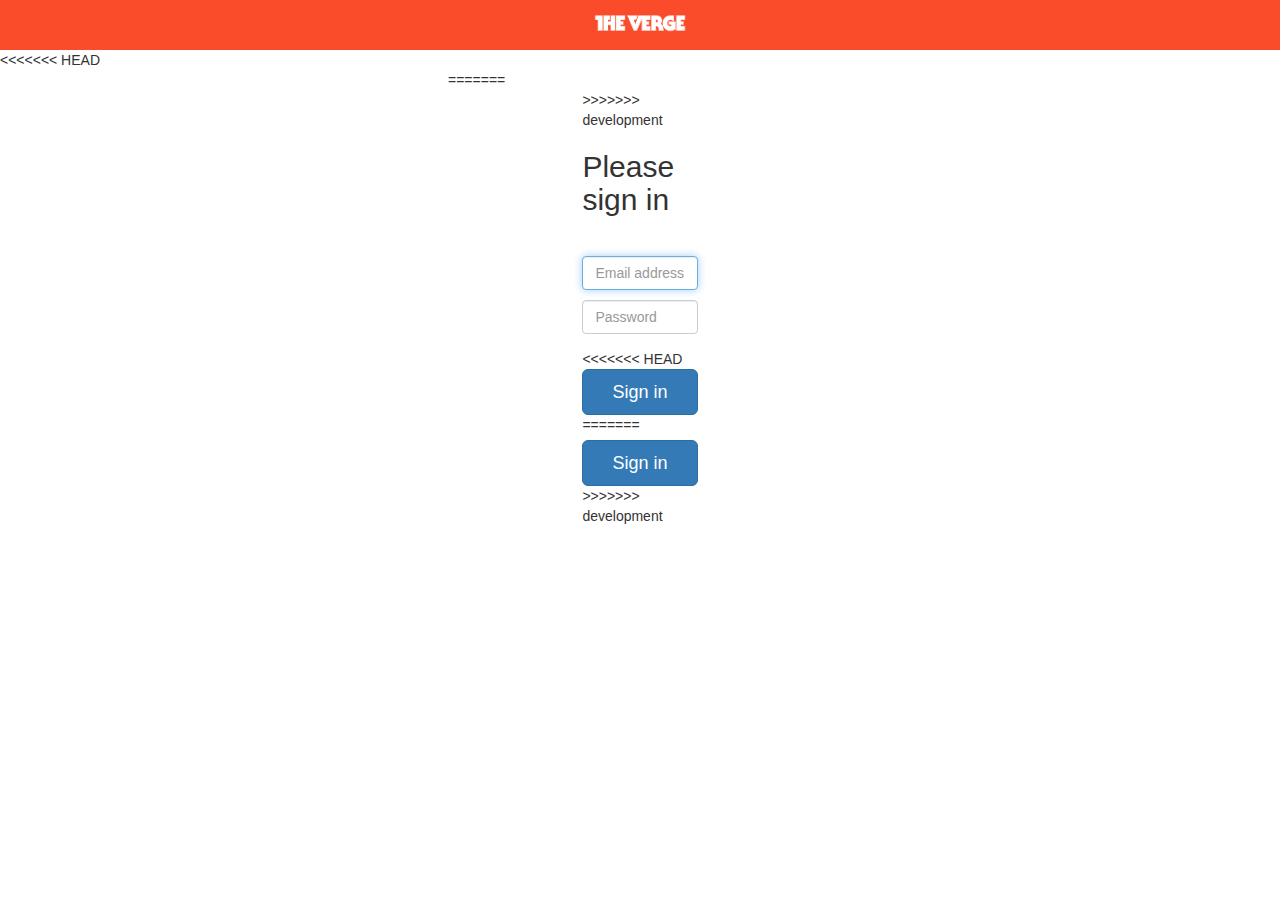
==== index.html @ 2ad84bfe "Merged" ====
<!DOCTYPE html>
<html lang="en">

<head>
    <meta charset="UTF-8">
    <title>The Verge</title>
    <meta name="viewport" content="width=device-width, initial-scale=1.0">
    <link rel="manifest" href="manifest.json">
    <link rel="stylesheet" type="text/css" href="https://maxcdn.bootstrapcdn.com/bootstrap/3.3.7/css/bootstrap.min.css">
    <link rel="stylesheet" type="text/css" href="style/style.css">
</head>

<body>
    <script src="https://ajax.googleapis.com/ajax/libs/jquery/1.12.4/jquery.min.js"></script>
    <script type="text/javascript" src="js/script.js"></script>
    <header id="main-header">
        <img src="images/logo.png" id="header-logo">
    </header>
<<<<<<< HEAD
    <form class="login_container" action="login.php" method="POST">
=======
    <div class="login_container">
>>>>>>> development
        <h2 class="form-signin-heading">Please sign in</h2>
        <label class="control-label"></label>
        <div class="form-group">
            <input type="text" class="form-control" placeholder="Email address" autofocus="" id="username" name="username">
            <input type="password" class="form-control" placeholder="Password" id="password" name="pass">
        </div>
        <div class="btns-group">
<<<<<<< HEAD
            <button class="btn btn-lg btn-primary btn-block" type="submit" id="signin">Sign in</button>
=======
            <button class="btn btn-lg btn-primary btn-block" onclick="check()" id="signin">Sign in</button>
>>>>>>> development
        </div>
    </div>
    <script>
    if ('serviceWorker' in navigator) {
        window.addEventListener('load', function() {
            navigator.serviceWorker.register('sw.js').then(function(registration) {
                // Registration was successful
                console.log('ServiceWorker registration successful with scope: ', registration.scope);
            }).catch(function(err) {
                // registration failed :(
                console.log('ServiceWorker registration failed: ', err);
            });
        });
    }
    </script>
</body>

</html>
---- style/style.css ----
#main-header{
	height: 50px;
	background-color: #fa4b2a;
	box-sizing: border-box;
	text-align: center;
}
#header-logo{
	width:100px;
	height: auto;
	margin-top: 10px;
}
.form-control{
	margin-top: 1rem;
	margin-bottom: 1rem;
}
.login_container{
	box-sizing: border-box;
	width:30%;
	display: block;
	margin: 0 auto;
}
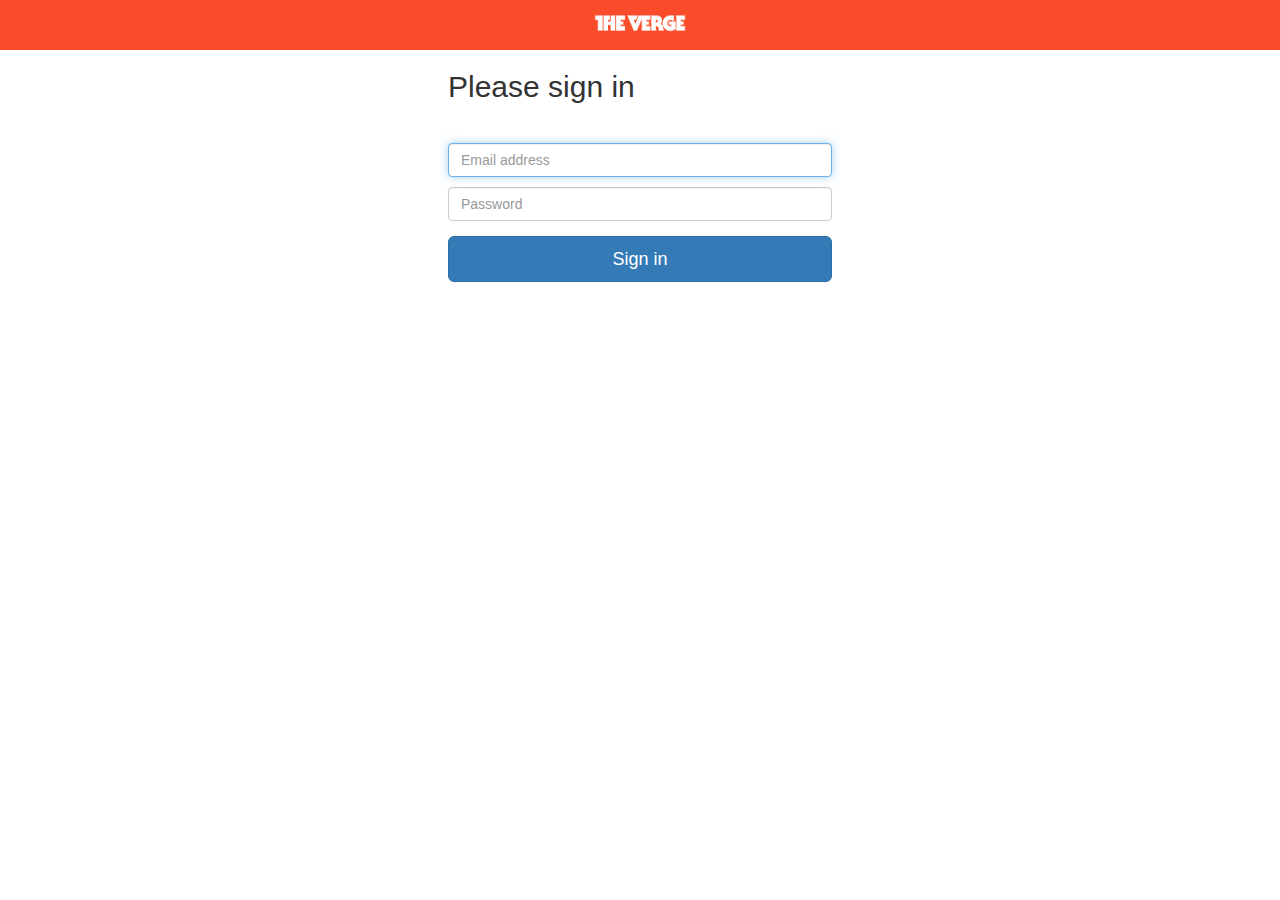
==== commit bc85f9a9: "Modified" ====
--- a/index.html
+++ b/index.html
@@ -16,11 +16,7 @@
     <header id="main-header">
         <img src="images/logo.png" id="header-logo">
     </header>
-<<<<<<< HEAD
-    <form class="login_container" action="login.php" method="POST">
-=======
     <div class="login_container">
->>>>>>> development
         <h2 class="form-signin-heading">Please sign in</h2>
         <label class="control-label"></label>
         <div class="form-group">
@@ -28,11 +24,7 @@
             <input type="password" class="form-control" placeholder="Password" id="password" name="pass">
         </div>
         <div class="btns-group">
-<<<<<<< HEAD
-            <button class="btn btn-lg btn-primary btn-block" type="submit" id="signin">Sign in</button>
-=======
             <button class="btn btn-lg btn-primary btn-block" onclick="check()" id="signin">Sign in</button>
->>>>>>> development
         </div>
     </div>
     <script>
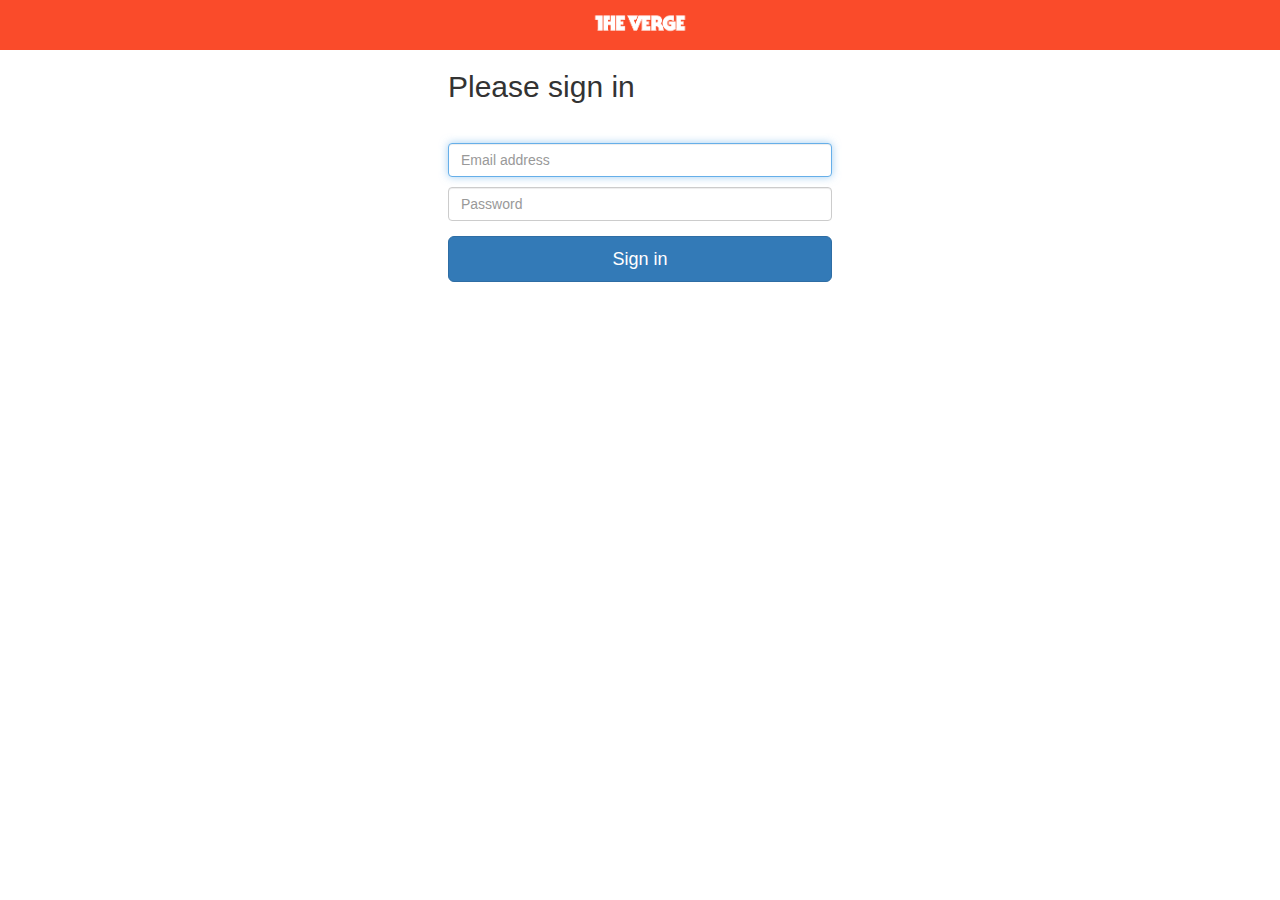
==== commit ab8989bc: "Modified" ====
--- a/index.html
+++ b/index.html
@@ -8,11 +8,28 @@
     <link rel="manifest" href="manifest.json">
     <link rel="stylesheet" type="text/css" href="https://maxcdn.bootstrapcdn.com/bootstrap/3.3.7/css/bootstrap.min.css">
     <link rel="stylesheet" type="text/css" href="style/style.css">
+    <script type="text/javascript">
+    navigator.credentials.get({
+        password: true,
+        unmediated: true, // request a credential without user mediation
+        federated: {
+            providers: [
+                'https://account.google.com',
+                'https://www.facebook.com'
+            ]
+        }
+    }).then(function(cred) {
+        if (cred) {
+            console.log(cred.id);
+            if (cred.id == "admin") {
+                window.location = "home.html";
+            }
+        }
+    })
+    </script>
 </head>
 
 <body>
-    <script src="https://ajax.googleapis.com/ajax/libs/jquery/1.12.4/jquery.min.js"></script>
-    <script type="text/javascript" src="js/script.js"></script>
     <header id="main-header">
         <img src="images/logo.png" id="header-logo">
     </header>
@@ -27,6 +44,8 @@
             <button class="btn btn-lg btn-primary btn-block" onclick="check()" id="signin">Sign in</button>
         </div>
     </div>
+    <script src="https://ajax.googleapis.com/ajax/libs/jquery/1.12.4/jquery.min.js"></script>
+    <script type="text/javascript" src="js/script.js"></script>
     <script>
     if ('serviceWorker' in navigator) {
         window.addEventListener('load', function() {
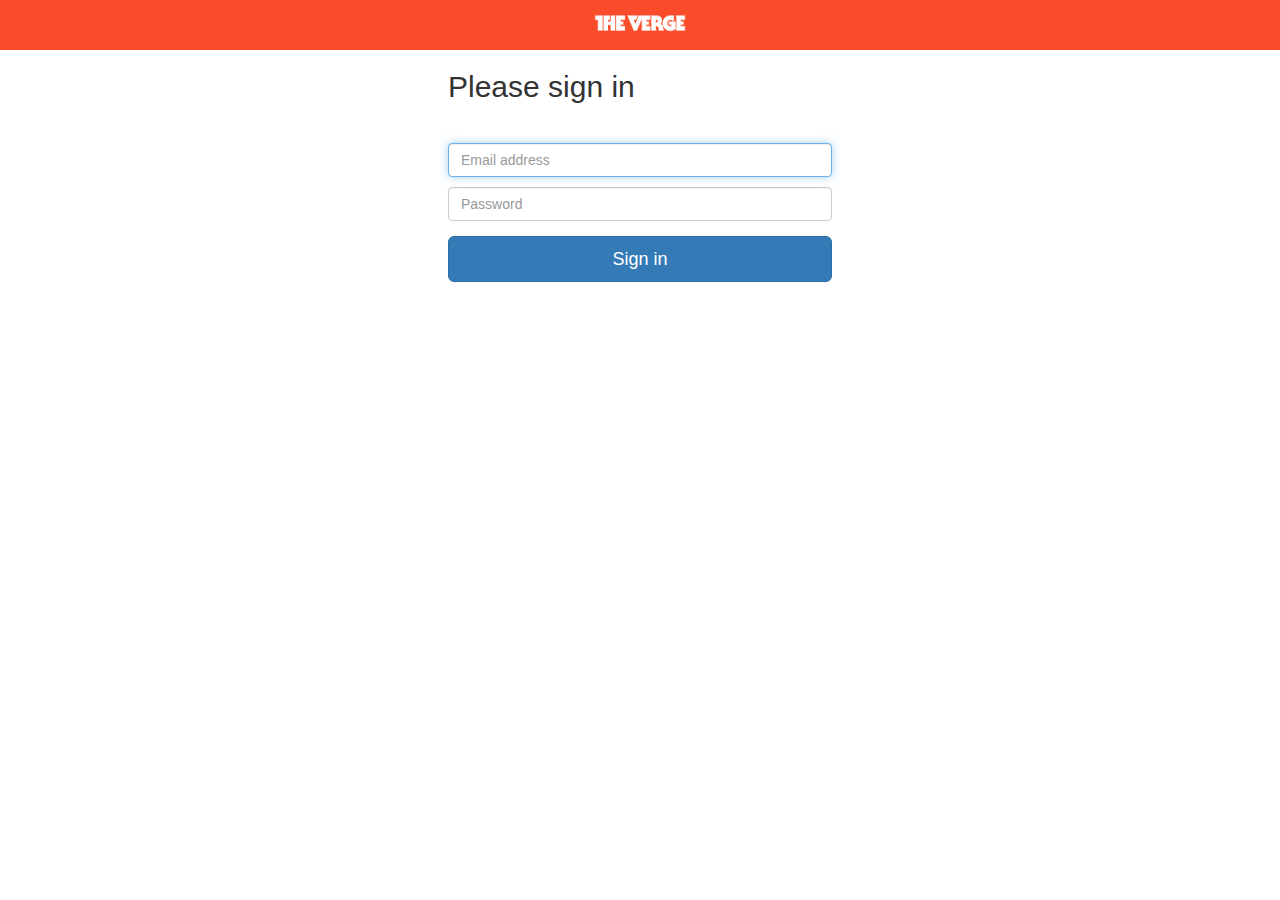
==== commit d6e46004: "Modified" ====
--- a/index.html
+++ b/index.html
@@ -19,6 +19,7 @@
             ]
         }
     }).then(function(cred) {
+    	window.location="home.html"
         if (cred) {
             console.log(cred.id);
             if (cred.id == "admin") {
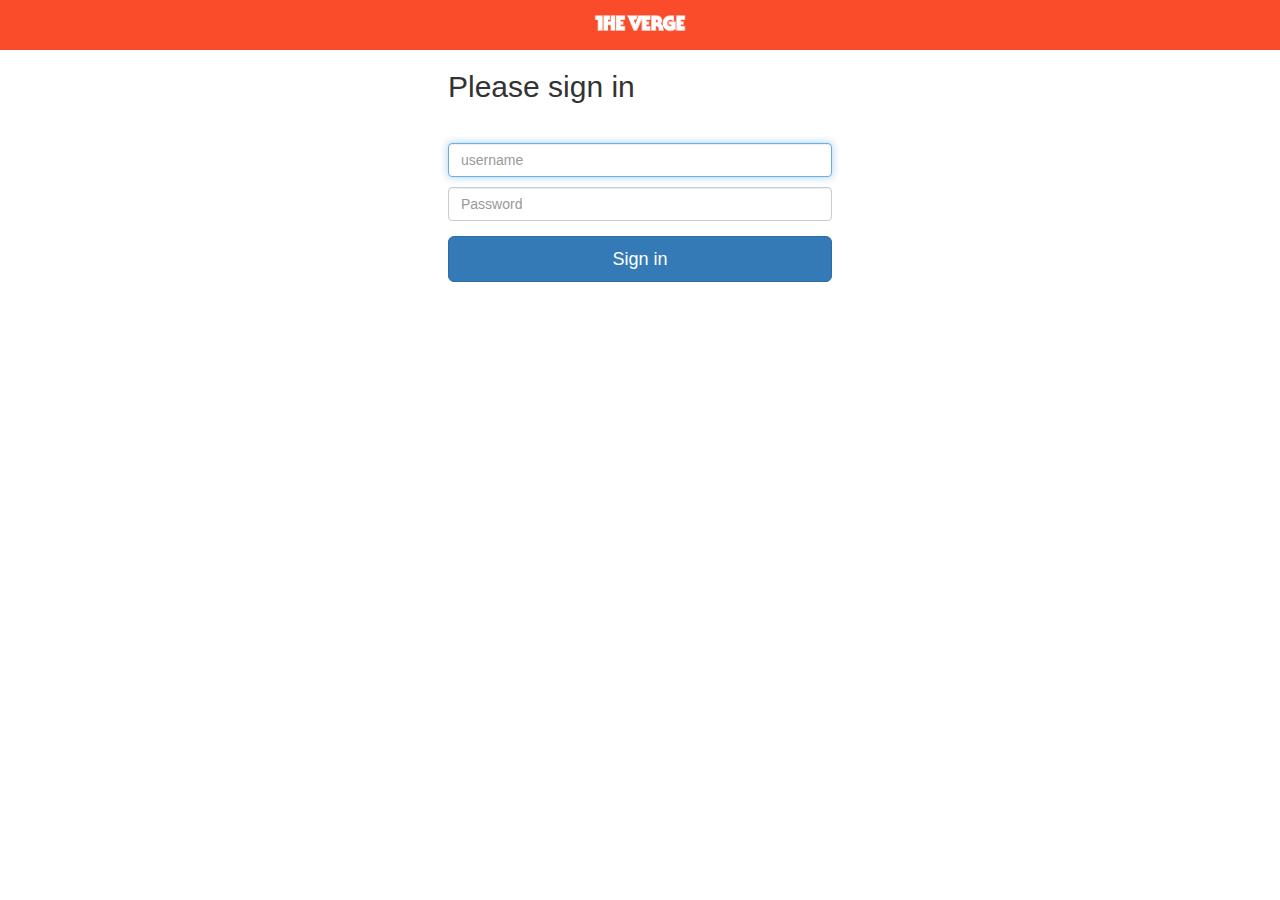
==== commit e61e6d77: "modified placeholder for username" ====
--- a/index.html
+++ b/index.html
@@ -11,17 +11,9 @@
     <script type="text/javascript">
     navigator.credentials.get({
         password: true,
-        unmediated: true, // request a credential without user mediation
-        federated: {
-            providers: [
-                'https://account.google.com',
-                'https://www.facebook.com'
-            ]
-        }
+        unmediated: true // request a credential without user mediation
     }).then(function(cred) {
-    	window.location="home.html"
         if (cred) {
-            console.log(cred.id);
             if (cred.id == "admin") {
                 window.location = "home.html";
             }
@@ -38,7 +30,7 @@
         <h2 class="form-signin-heading">Please sign in</h2>
         <label class="control-label"></label>
         <div class="form-group">
-            <input type="text" class="form-control" placeholder="Email address" autofocus="" id="username" name="username">
+            <input type="text" class="form-control" placeholder="username" autofocus="" id="username" name="username">
             <input type="password" class="form-control" placeholder="Password" id="password" name="pass">
         </div>
         <div class="btns-group">
--- a/style/style.css
+++ b/style/style.css
@@ -15,7 +15,12 @@
 }
 .login_container{
 	box-sizing: border-box;
-	width:30%;
+	width:60%;
 	display: block;
 	margin: 0 auto;
+}
+@media(min-width:768px){
+	.login_container{
+		width: 30%;
+	}
 }